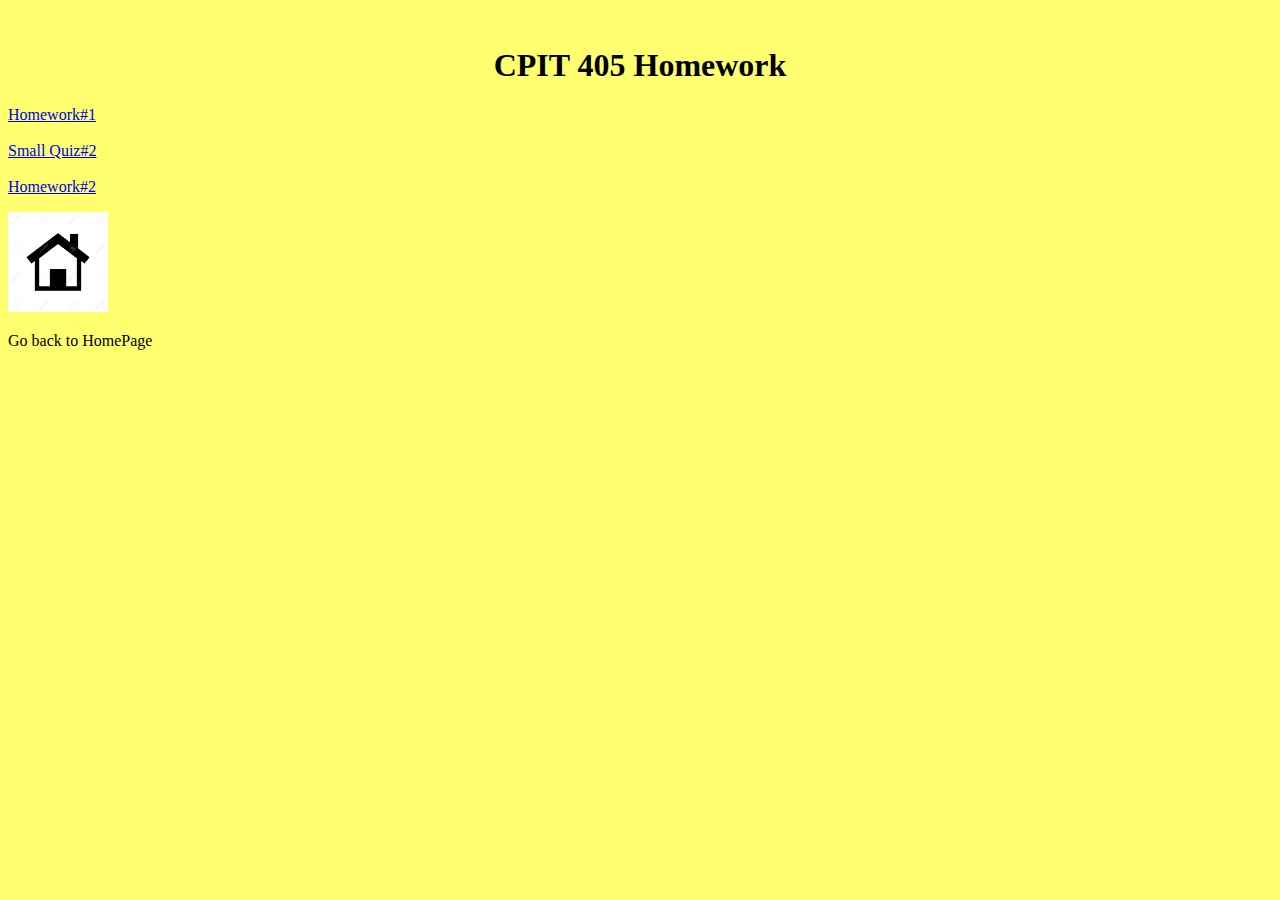
==== homework.html @ 1bf30f29 "Update homework.html" ====
<!DOCTYPE html>

<html>
  

    <head>
    <style>
   h1 {text-align: center;}
    </style>

    </head>




 <body bgcolor="#FFFF70">
 <br>
 <h1> CPIT 405 Homework</h1>
  <a href="homework1.html">Homework#1</a>
<br>
<br>
  <a href="smallquiz.html">Small Quiz#2</a>
   <br>
   <br>
   <a href="kabsa.html">Homework#2</a>
<p>
 <a href="index.html">
<img border="0" alt="W3Schools" src="home.jpg" width="100" height="100">
</a>
</p>
<p> Go back to HomePage</p>
  </body>
  </html>
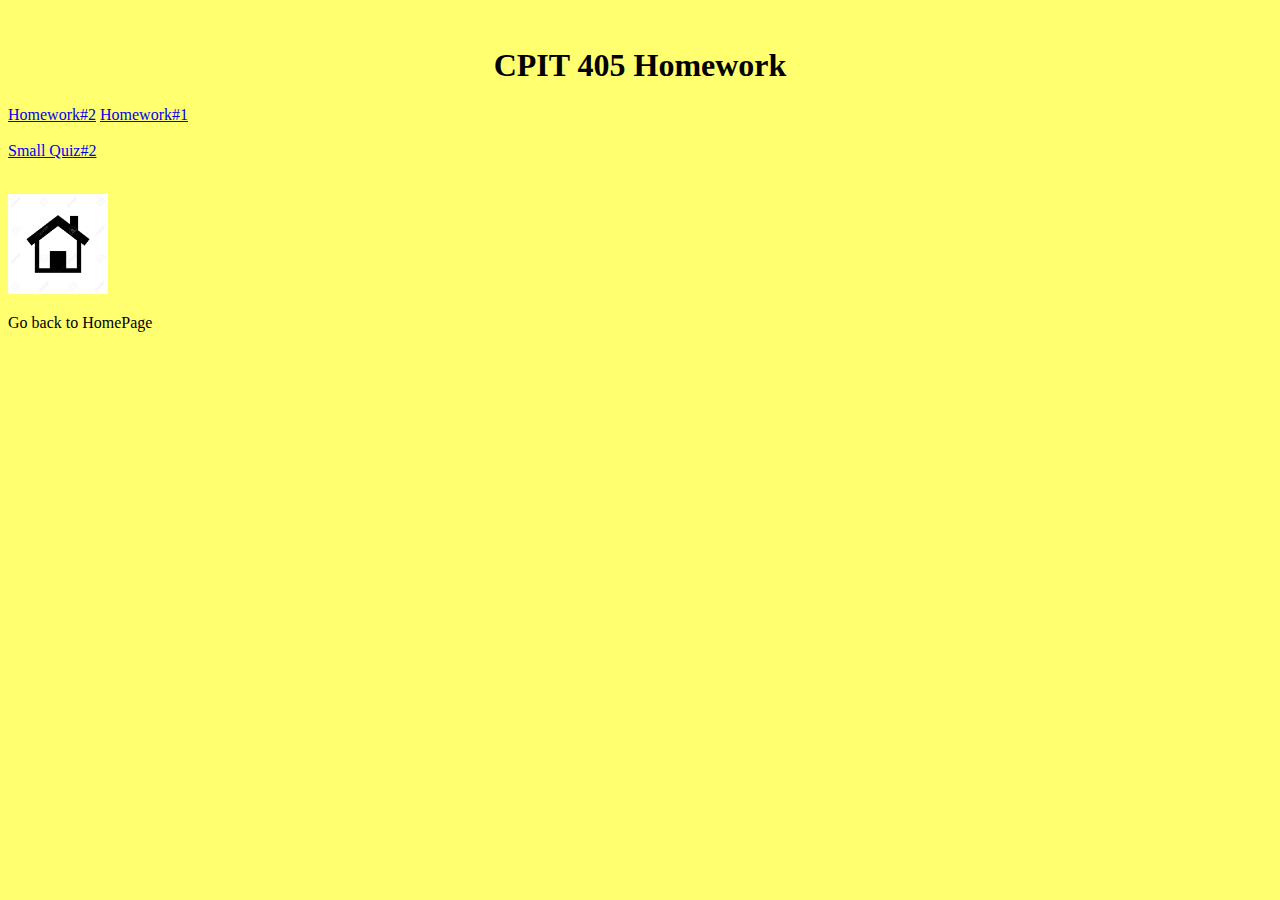
==== commit 51303720: "Update homework.html" ====
--- a/homework.html
+++ b/homework.html
@@ -16,16 +16,17 @@
  <body bgcolor="#FFFF70">
  <br>
  <h1> CPIT 405 Homework</h1>
+   <a href="kabsa.html">Homework#2</a>
   <a href="homework1.html">Homework#1</a>
 <br>
 <br>
   <a href="smallquiz.html">Small Quiz#2</a>
    <br>
    <br>
-   <a href="kabsa.html">Homework#2</a>
+   
 <p>
  <a href="index.html">
-<img border="0" alt="W3Schools" src="home.jpg" width="100" height="100">
+<img border="0" src="home.jpg" width="100" height="100">
 </a>
 </p>
 <p> Go back to HomePage</p>
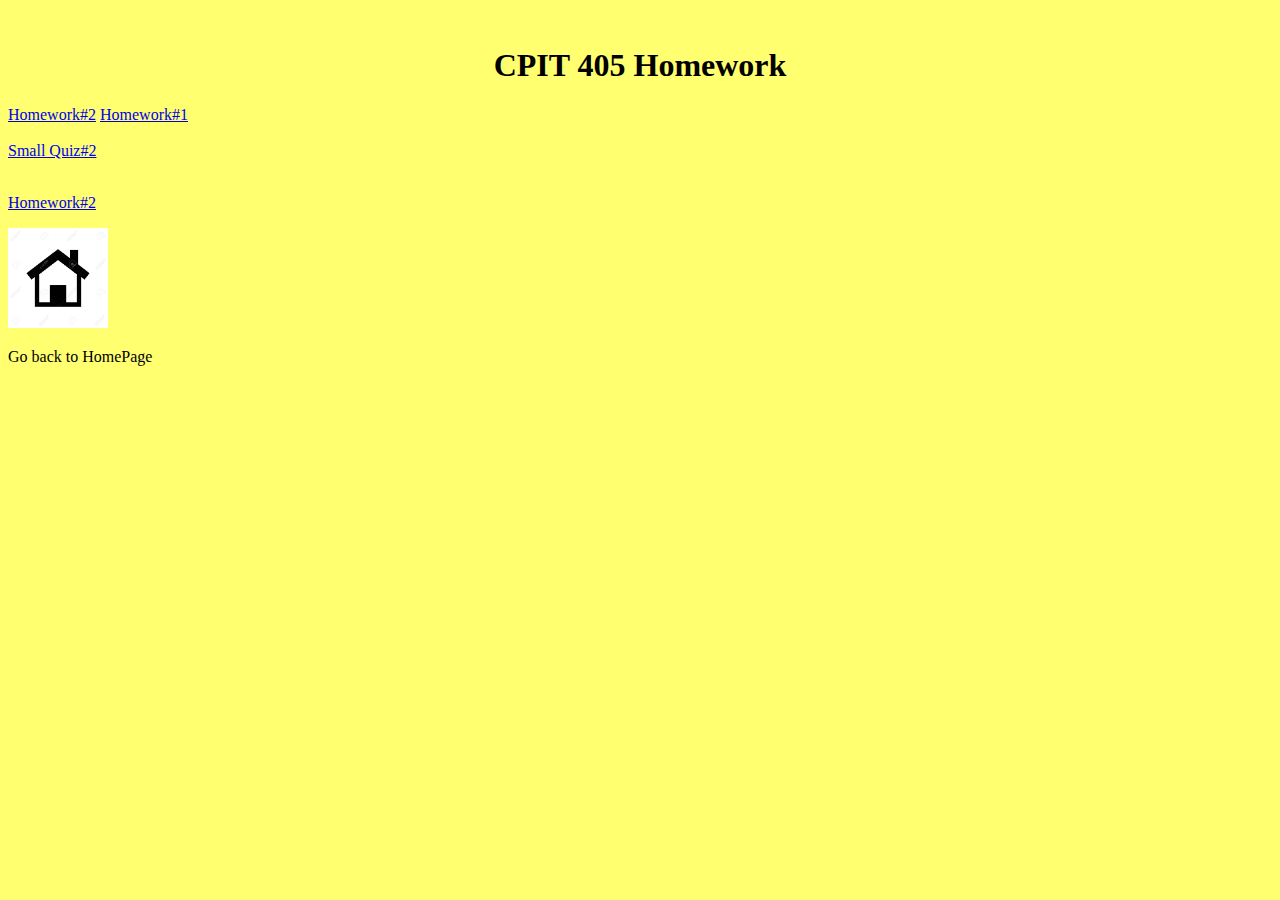
==== commit e4d79acb: "Update homework.html" ====
--- a/homework.html
+++ b/homework.html
@@ -23,7 +23,8 @@
   <a href="smallquiz.html">Small Quiz#2</a>
    <br>
    <br>
-   
+   <p><a href="kabsa.html">Homework#2</a></p>
+
 <p>
  <a href="index.html">
 <img border="0" src="home.jpg" width="100" height="100">
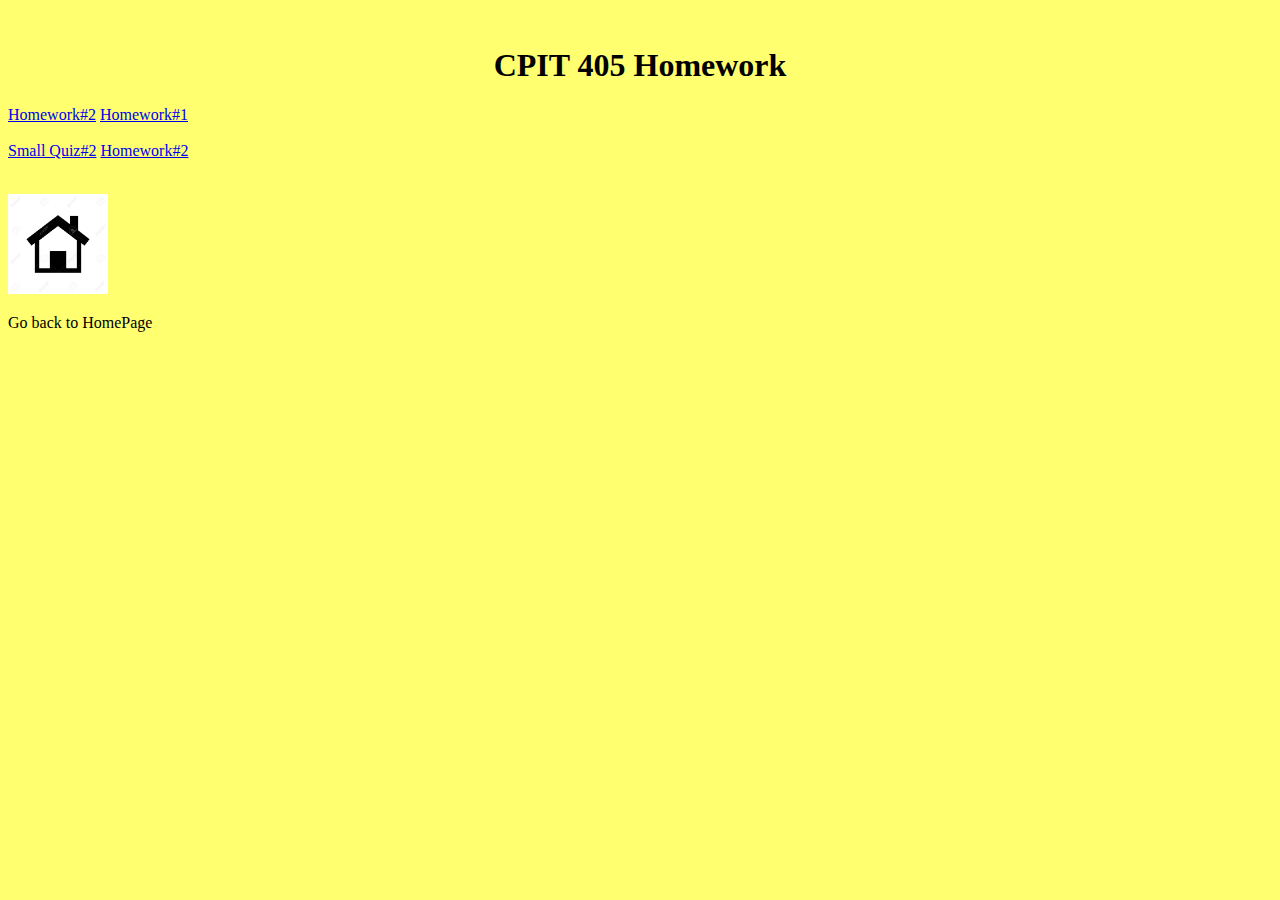
==== commit 54196d33: "Update homework.html" ====
--- a/homework.html
+++ b/homework.html
@@ -21,9 +21,10 @@
 <br>
 <br>
   <a href="smallquiz.html">Small Quiz#2</a>
+    <a href="kabsa.html">Homework#2</a>
    <br>
    <br>
-   <p><a href="kabsa.html">Homework#2</a></p>
+   
 
 <p>
  <a href="index.html">
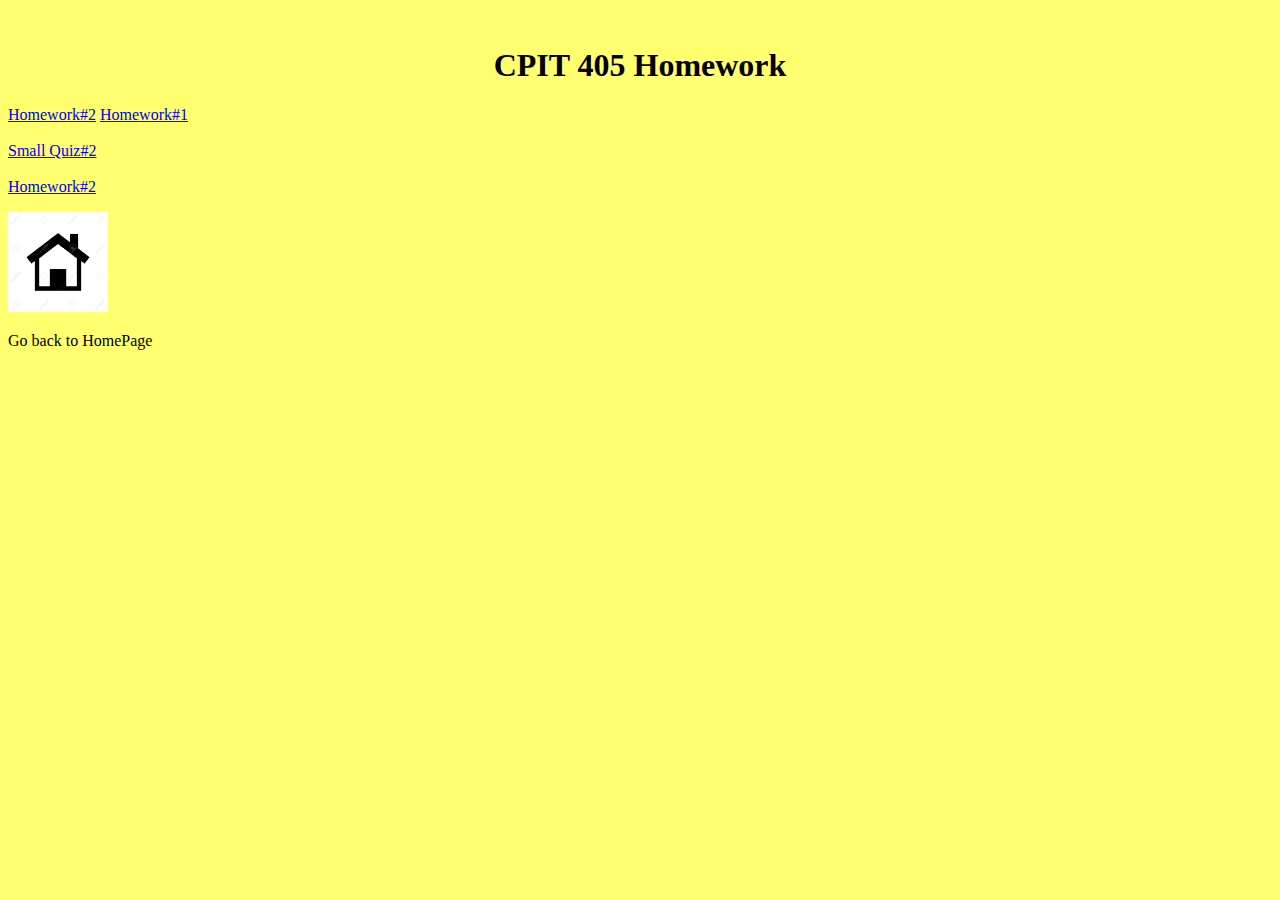
==== commit 415edbb8: "Update homework.html" ====
--- a/homework.html
+++ b/homework.html
@@ -21,9 +21,10 @@
 <br>
 <br>
   <a href="smallquiz.html">Small Quiz#2</a>
-    <a href="kabsa.html">Homework#2</a>
    <br>
    <br>
+    <a href="kabsa.html">Homework#2</a>
+   
    
 
 <p>
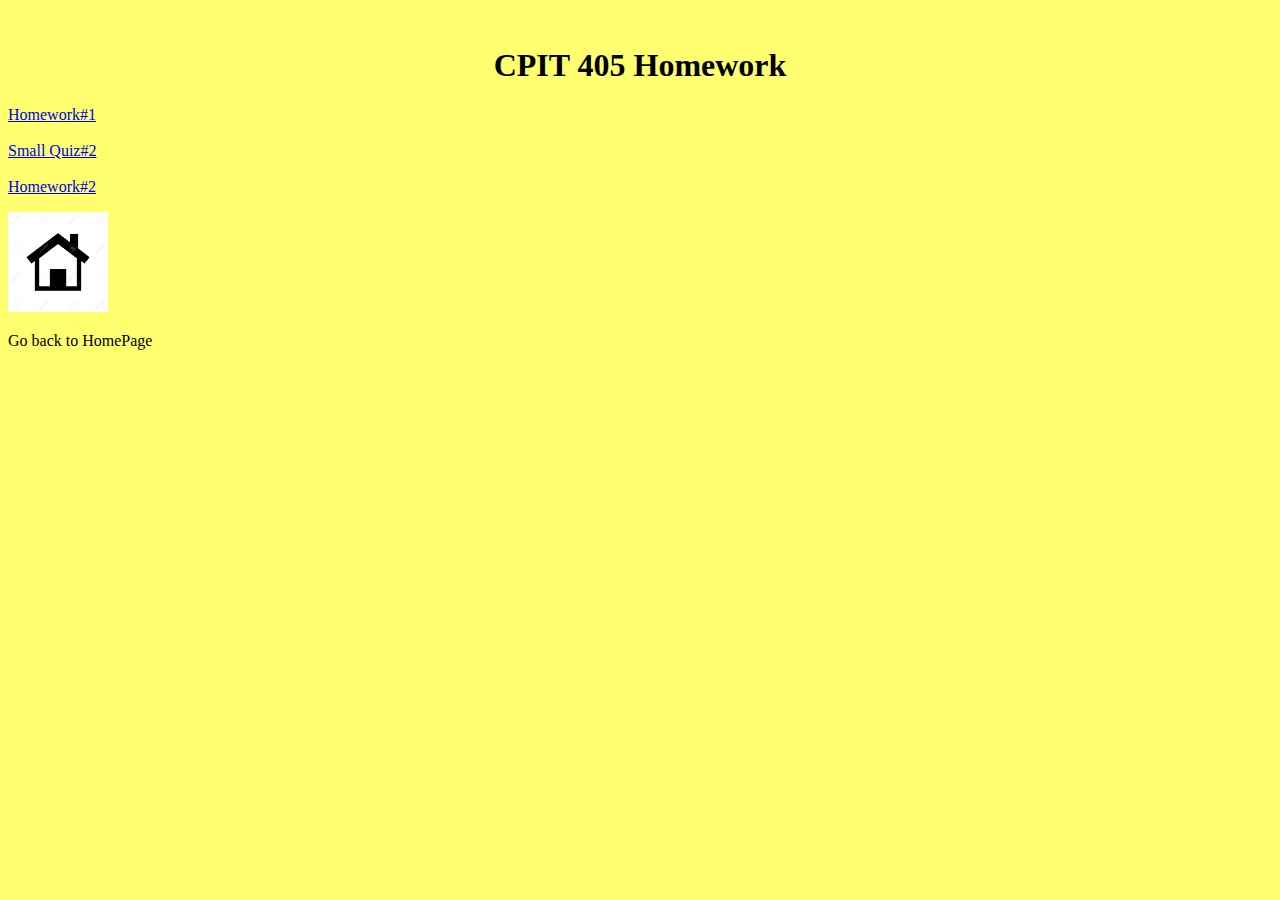
==== commit c17c1e91: "Update homework.html" ====
--- a/homework.html
+++ b/homework.html
@@ -16,7 +16,7 @@
  <body bgcolor="#FFFF70">
  <br>
  <h1> CPIT 405 Homework</h1>
-   <a href="kabsa.html">Homework#2</a>
+   
   <a href="homework1.html">Homework#1</a>
 <br>
 <br>
